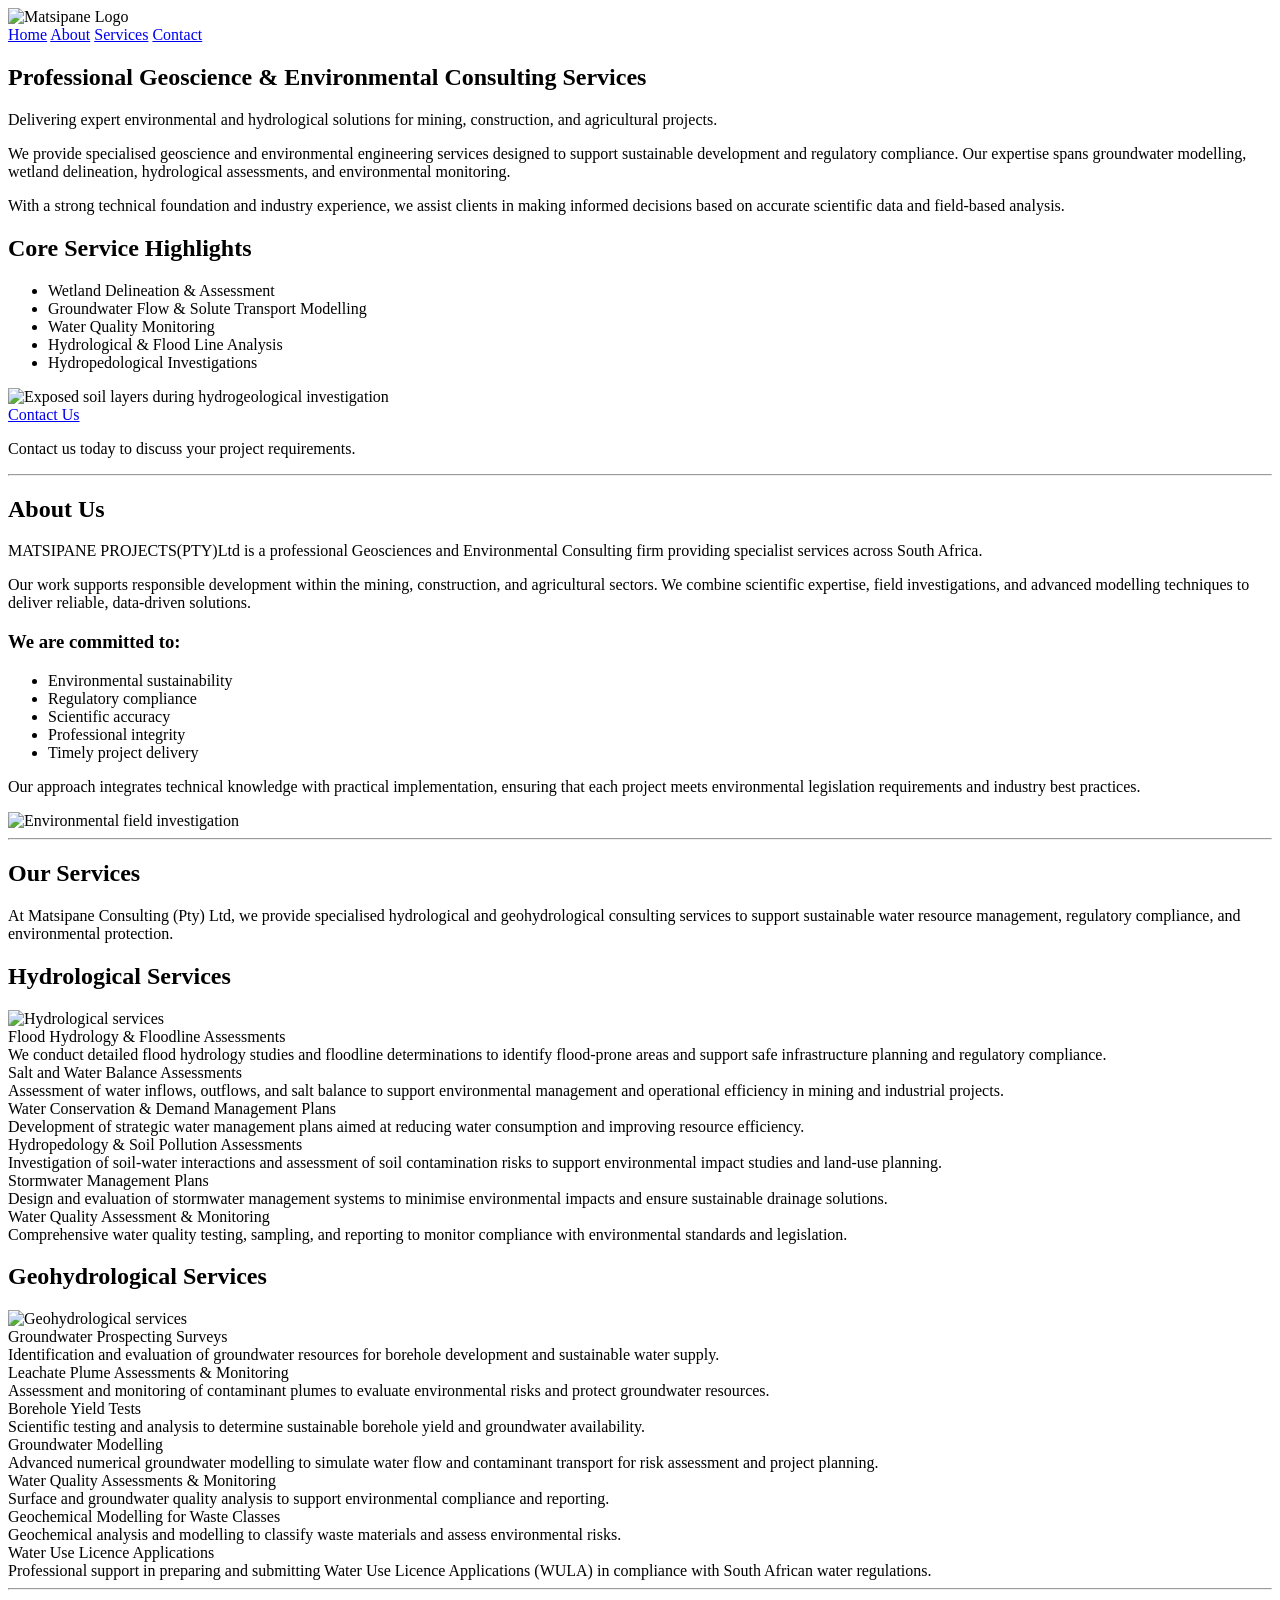
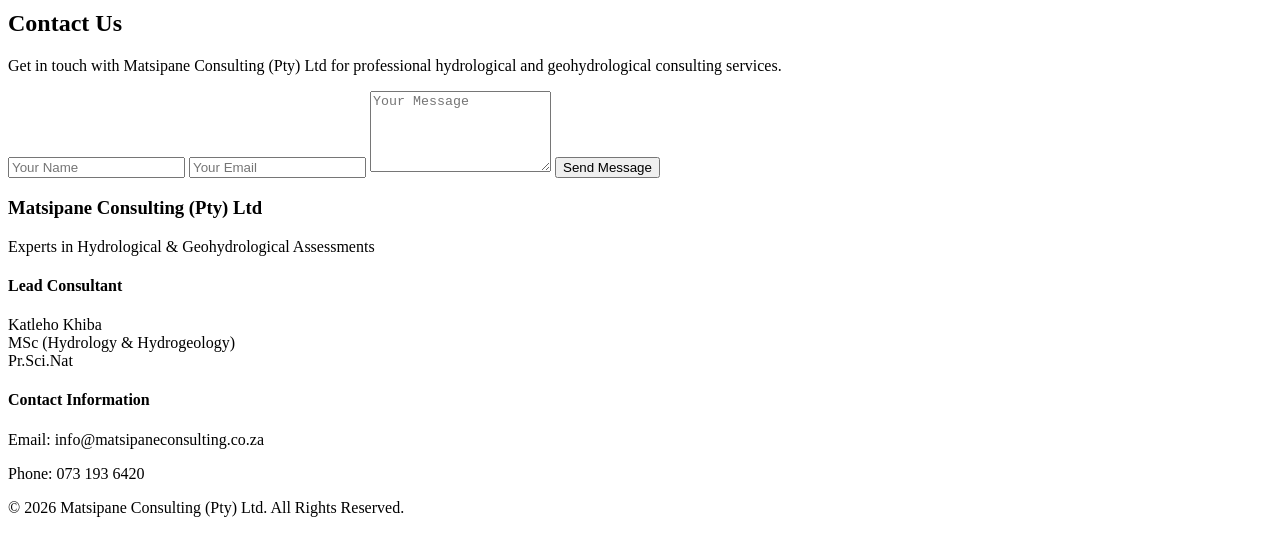
==== index.html @ deac7342 "FormSubmit update" ====
<!DOCTYPE html>
<html lang="en">
<head>
    <meta charset="UTF-8">
    <meta name="viewport" content="width=device-width, initial-scale=1.0">
    <title>MATSIPANE-PROJECTS-PTY-Ltd</title>
    <link rel="stylesheet" href="style.css">
    <!-- Favicon -->
    <link rel="icon" href="assets/log/WhatsApp_Image_2026-02-06_at_11.30.01-removebg-preview_upscayl_4x_ultrasharp-4x - Copy.png" type="image/png">
</head>
<body>
    <!-- Header / Navigation -->
    <header>
        <!-- logo  -->
        <img src="assets/log/WhatsApp_Image_2026-02-06_at_11.30.01-removebg-preview_upscayl_4x_ultrasharp-4x.png" alt="Matsipane Logo" class="logo">

        <nav class="navbar">
            <!-- Hamburger Menu Button -->
            <div class="nav-toggle" id="navToggle">
                <span></span>
                <span></span>
                <span></span>
            </div>

            <!-- Navigation Links -->
            <div class="nav-links" id="navLinks">
                <a href="#hero" class="home">Home</a>
                <a href="#about" class="about">About</a>
                <a href="#services" class="services">Services</a>
                <a href="#contact" class="contact">Contact</a>
            </div>
            
        </nav>
    </header>

    <main class="container">
    <!-- Home Section -->
    <section id="hero" class="hero">
        
        
        <h1>Professional Geoscience & Environmental Consulting Services</h1>
        <p>
            Delivering expert environmental and hydrological solutions for mining, construction, and agricultural projects.
        </p>

        <div class="intro">
            <p>
                We provide specialised geoscience and environmental engineering services designed to support sustainable development
                and
                regulatory compliance. Our expertise spans groundwater modelling, wetland delineation, hydrological assessments, and
                environmental monitoring.
            </p>
            <p>
                With a strong technical foundation and industry experience, we assist clients in making informed decisions based on
                accurate scientific data and field-based analysis.
            </p>
        </div>

    </section>

    <section class="service-highlights">
        <div class="text-content">
            <h2>Core Service Highlights</h2>
            <ul>
                <li>Wetland Delineation & Assessment</li>
                <li>Groundwater Flow & Solute Transport Modelling</li>
                <li>Water Quality Monitoring</li>
                <li>Hydrological & Flood Line Analysis</li>
                <li>Hydropedological Investigations</li>
            </ul>
        </div>

        <div class="image-content">
            <img src="assets/images/WhatsApp Image 2026-02-11 at 09.54.07.jpeg" 
            alt="Exposed soil layers during hydrogeological investigation">
        </div>
    </section>

    <a href="#contact" class="contact-btn">Contact Us</a>
    <P class="contact-text">Contact us today to discuss your project requirements.</P>

    <hr>

    <!-- About Us Section -->

    <section id="about" class="about-section"> 
        <div class="about-container">

            <div class="about-text">
                <h1>About Us</h1>

                <p>MATSIPANE PROJECTS(PTY)Ltd is a professional Geosciences and Environmental Consulting firm providing specialist
                    services
                    across South Africa.
                </p>
                
                <p>
                    Our work supports responsible development within the mining, construction, and agricultural sectors. We combine
                    scientific expertise, field investigations, and advanced modelling techniques to deliver reliable, data-driven
                    solutions.
                </p>
                
                <h3>We are committed to:</h3>
                <ul>
                    <li>Environmental sustainability</li>
                    <li>Regulatory compliance</li>
                    <li>Scientific accuracy</li>
                    <li>Professional integrity</li>
                    <li>Timely project delivery</li>
                </ul>
                <p>
                    Our approach integrates technical knowledge with practical implementation, ensuring that each project meets
                    environmental legislation requirements and industry best practices.
                </p>
            </div>

            <div class="about-image">
                <img src="assets/images/WhatsApp Image 2026-02-11 at 09.54.06 (3).jpeg" alt="Environmental field investigation">
            </div>
        </div>
        
    </section>

    <hr>

    <!-- Services Section -->
    <section id="services">
        <h1>Our Services</h1>
        <p>
            At Matsipane Consulting (Pty) Ltd, we provide specialised hydrological and geohydrological consulting services to
            support sustainable water resource management, regulatory compliance, and environmental protection.
        </p>

        <div class="services-table">

            <div class="hydro-services">
                <h2>Hydrological Services</h2>
                <img src="assets/images/WhatsApp Image 2026-02-11 at 09.54.06.jpeg" class="service-image" alt="Hydrological services">
                
                <div class="service-row">
                    <div class="service-title">Flood Hydrology & Floodline Assessments</div>
                    <div class="service-desc">
                        We conduct detailed flood hydrology studies and floodline determinations to identify flood-prone areas and
                        support
                        safe infrastructure planning and regulatory compliance.
                    </div>
                </div>
                
                <div class="service-row">
                    <div class="service-title">Salt and Water Balance Assessments</div>
                    <div class="service-desc">
                        Assessment of water inflows, outflows, and salt balance to support environmental management and operational
                        efficiency in mining and industrial projects.
                    </div>
                </div>
                
                <div class="service-row">
                    <div class="service-title">Water Conservation & Demand Management Plans</div>
                    <div class="service-desc">
                        Development of strategic water management plans aimed at reducing water consumption and improving resource
                        efficiency.
                    </div>
                </div>
                
                <div class="service-row">
                    <div class="service-title">Hydropedology & Soil Pollution Assessments</div>
                    <div class="service-desc">
                        Investigation of soil-water interactions and assessment of soil contamination risks to support environmental
                        impact
                        studies and land-use planning.
                    </div>
                </div>
                
                <div class="service-row">
                    <div class="service-title">Stormwater Management Plans</div>
                    <div class="service-desc">
                        Design and evaluation of stormwater management systems to minimise environmental impacts and ensure sustainable
                        drainage solutions.
                    </div>
                </div>
                
                <div class="service-row">
                    <div class="service-title">Water Quality Assessment & Monitoring</div>
                    <div class="service-desc">
                        Comprehensive water quality testing, sampling, and reporting to monitor compliance with environmental standards
                        and legislation.
                    </div>
                </div>
            </div>            

            <div class="geo-services">
                <h2>Geohydrological Services</h2>
                <img src="assets/images/WhatsApp Image 2026-02-11 at 09.54.06 (2).jpeg" class="service-image" alt="Geohydrological services">

                <div class="service-row">
                    <div class="geo-title">Groundwater Prospecting Surveys</div>
                    <div class="geo-desc">
                        Identification and evaluation of groundwater resources for borehole development and sustainable water supply.
                    </div>
                </div>

                <div class="service-row">
                    <div class="geo-title">Leachate Plume Assessments & Monitoring</div>
                    <div class="geo-desc">
                        Assessment and monitoring of contaminant plumes to evaluate environmental risks and protect groundwater
                        resources.
                    </div>
                </div>
            
                <div class="service-row">
                    <div class="geo-title">Borehole Yield Tests</div>
                    <div class="geo-desc">
                        Scientific testing and analysis to determine sustainable borehole yield and groundwater availability.
                    </div>
                </div>
                
                <div class="service-row">
                    <div class="geo-title">Groundwater Modelling</div>
                    <div class="geo-desc">
                        Advanced numerical groundwater modelling to simulate water flow and contaminant transport for risk assessment
                        and project planning.
                    </div>
                </div>
                
                <div class="service-row">
                    <div class="geo-title">Water Quality Assessments & Monitoring</div>
                    <div class="geo-desc">
                        Surface and groundwater quality analysis to support environmental compliance and reporting.
                    </div>
                </div>
                
                <div class="service-row">
                    <div class="geo-title">Geochemical Modelling for Waste Classes</div>
                    <div class="geo-desc">
                        Geochemical analysis and modelling to classify waste materials and assess environmental risks.
                    </div>
                </div>
                
                <div class="service-row">
                    <div class="geo-title">Water Use Licence Applications</div>
                    <div class="geo-desc">
                        Professional support in preparing and submitting Water Use Licence Applications (WULA) in compliance with South
                        African water regulations.
                    </div>
                </div>
                
            </div>
        </div>

    </section>

    <hr>

    <!-- Contact Section -->
    <section id="contact">
        <div class="contact-container">
            <h2>Contact Us</h2>
            <p>
                Get in touch with Matsipane Consulting (Pty) Ltd for professional
                hydrological and geohydrological consulting services.
            </p>

            <form action="https://formsubmit.co/sonopokhiba30@gmail.com" method="POST" class="contact-form">
            
                <input type="text" name="name" placeholder="Your Name" required>
            
                <input type="email" name="email" placeholder="Your Email" required>
            
                <textarea name="message" rows="5" placeholder="Your Message" required></textarea>
            
                <!-- Optional settings -->
                <input type="hidden" name="_subject" value="New message from website!">
                <input type="hidden" name="_captcha" value="false">
            
                <button type="submit">Send Message</button>

                <input type="hidden" name="_next" value="thankyou.html">
            
            </form>
            
        </div>
    </section>
    </main>

    <!-- Footer -->
    <footer>
        <div class="footer-container">
    
            <div class="footer-column">
                <h3>Matsipane Consulting (Pty) Ltd</h3>
                <p>Experts in Hydrological & Geohydrological Assessments</p>
            </div>
    
            <div class="footer-column">
                <h4>Lead Consultant</h4>
                <p>
                    Katleho Khiba<br>
                    MSc (Hydrology & Hydrogeology)<br>
                    Pr.Sci.Nat
                </p>
            </div>
    
            <div class="footer-column">
                <h4>Contact Information</h4>
                <p>Email: info@matsipaneconsulting.co.za</p>
                <p>Phone: 073 193 6420</p>
            </div>
    
        </div>
    
        <div class="footer-bottom">
            <p>© 2026 Matsipane Consulting (Pty) Ltd. All Rights Reserved.</p>
        </div>
    </footer>

    <script src="script.js"></script>
</body>
</html>
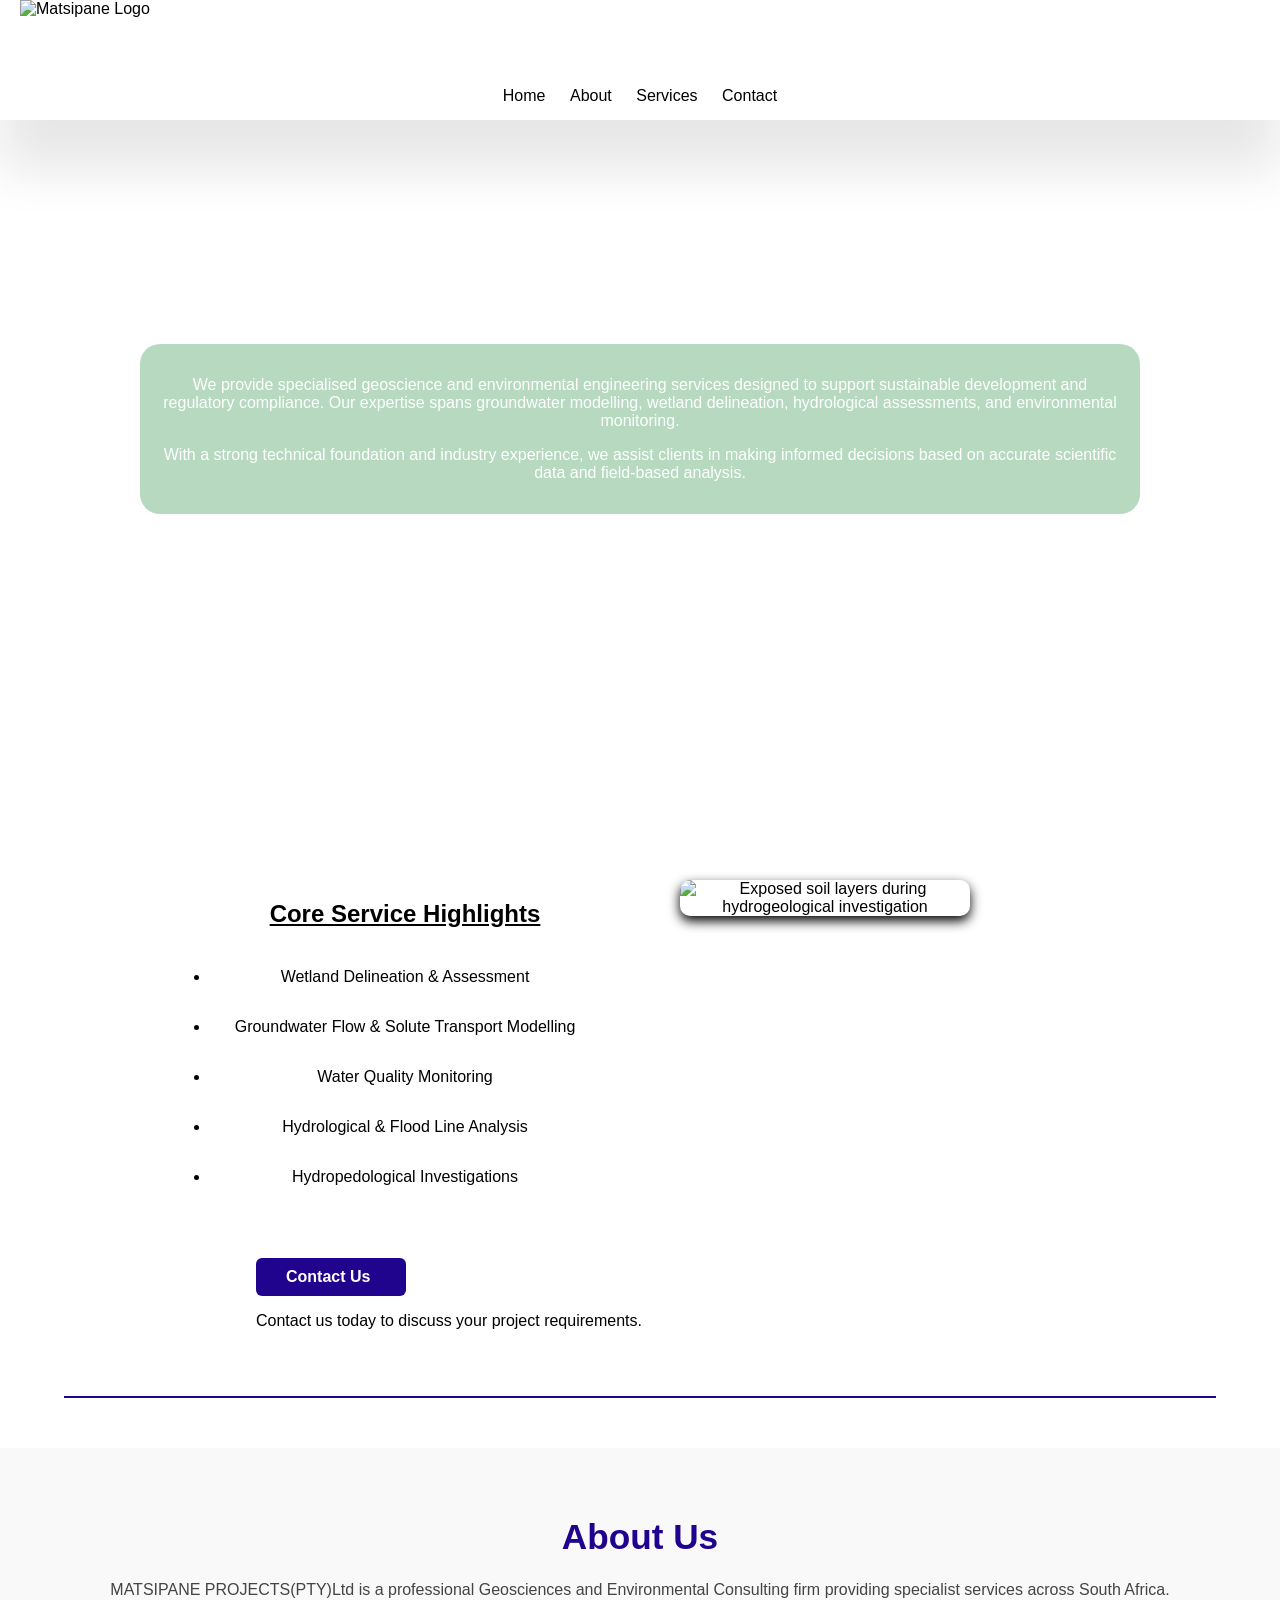
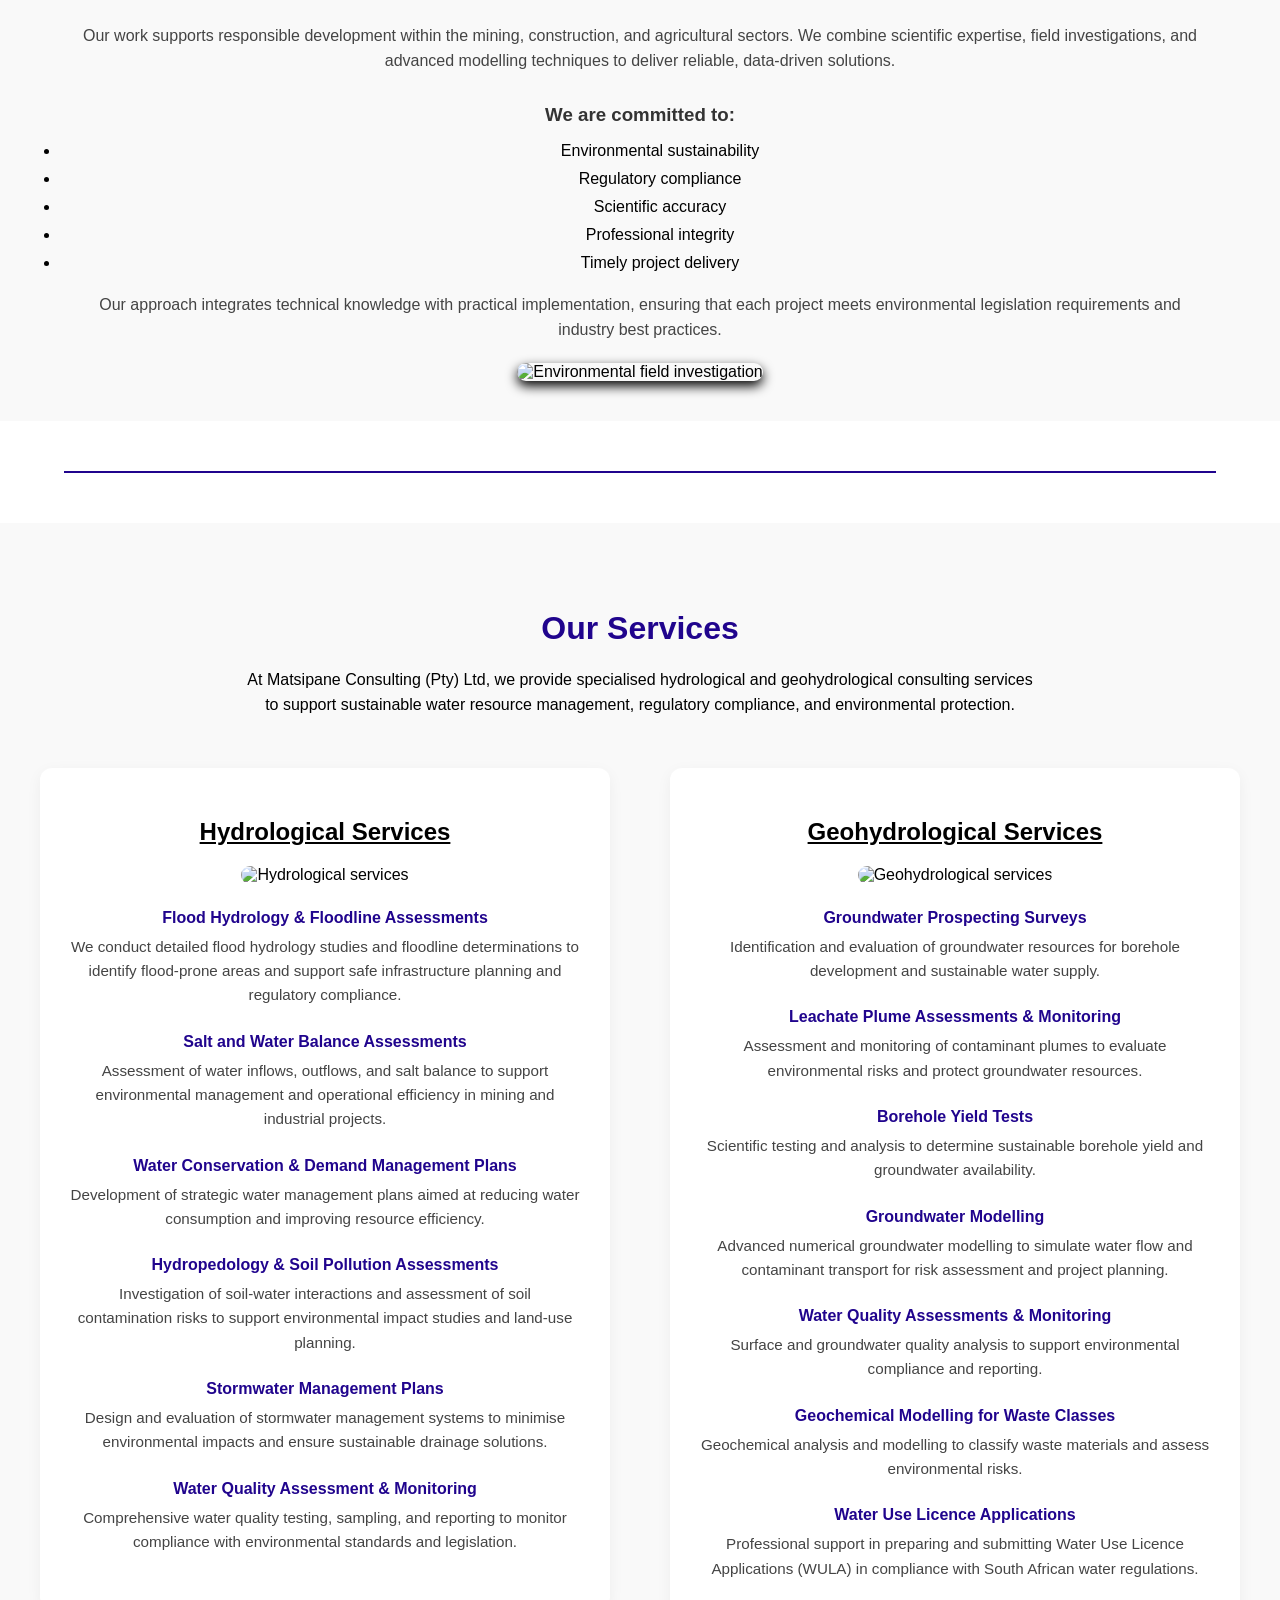
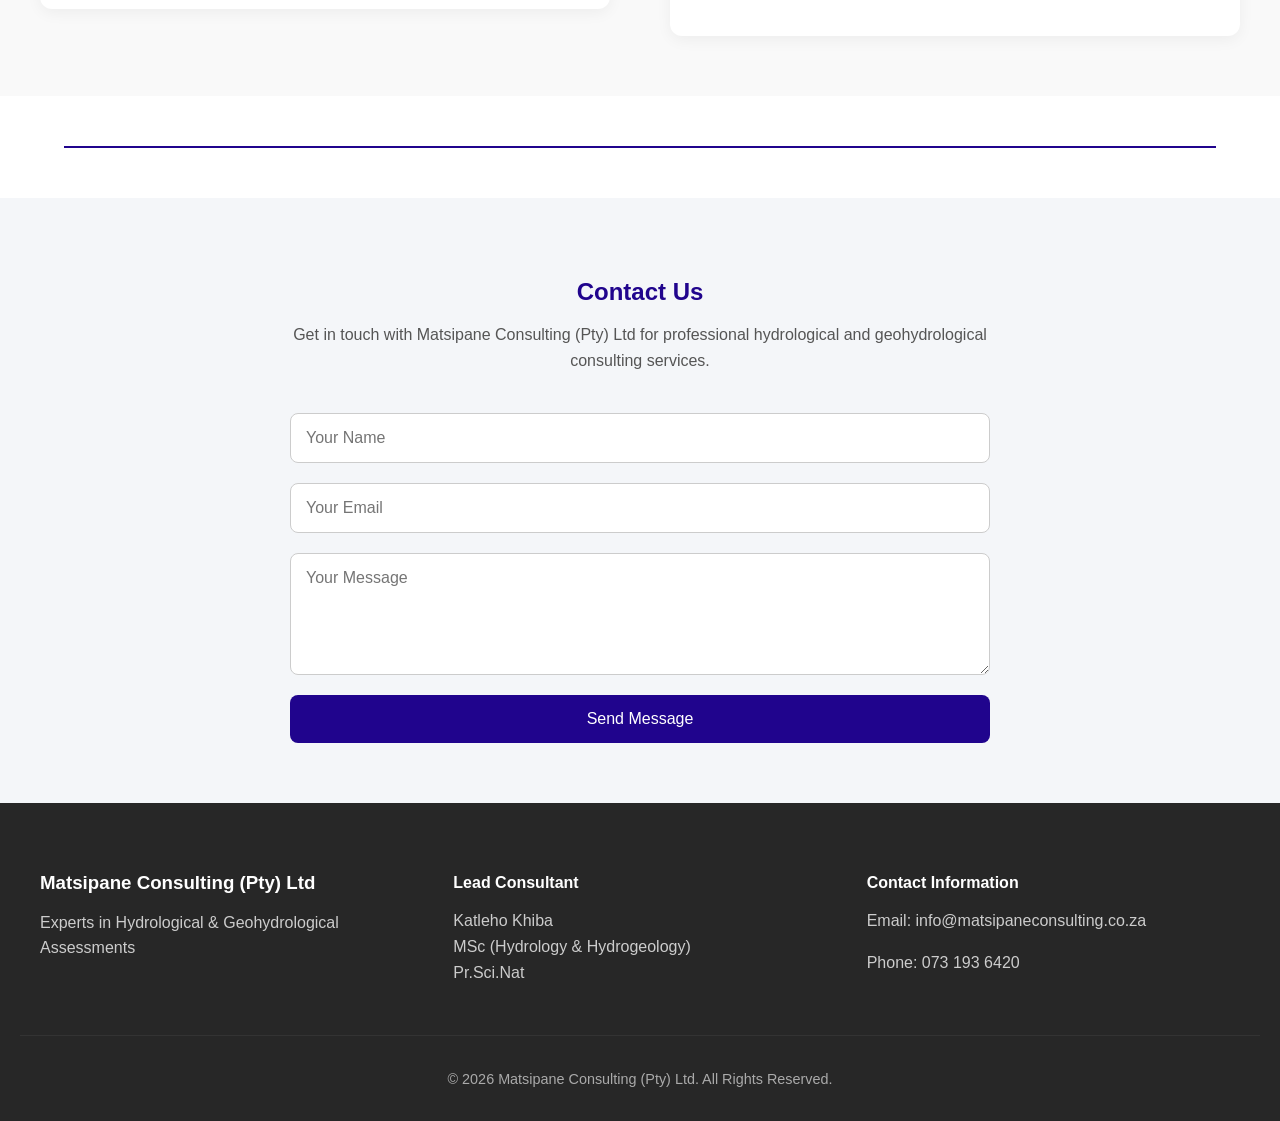
==== commit a64588ea: "FormSubmit update" ====
--- a/index.html
+++ b/index.html
@@ -260,7 +260,7 @@
                 hydrological and geohydrological consulting services.
             </p>
 
-            <form action="https://formsubmit.co/sonopokhiba30@gmail.com" method="POST" class="contact-form">
+            <form action="https://formsubmit.co/sonopokhiba30@gmail.com" method="POST" id="contact-form">
             
                 <input type="text" name="name" placeholder="Your Name" required>
             
@@ -268,15 +268,17 @@
             
                 <textarea name="message" rows="5" placeholder="Your Message" required></textarea>
             
-                <!-- Optional settings -->
                 <input type="hidden" name="_subject" value="New message from website!">
                 <input type="hidden" name="_captcha" value="false">
+                <input type="hidden" name="_template" value="box">
             
                 <button type="submit">Send Message</button>
-
-                <input type="hidden" name="_next" value="thankyou.html">
             
             </form>
+            
+            <p id="success-message" style="display:none; color:green; margin-top:15px;">
+                ✅ Thank you! Your message has been sent successfully.
+            </p>
             
         </div>
     </section>
--- a/style.css
+++ b/style.css
@@ -0,0 +1,520 @@
+* {
+    box-sizing: border-box;
+}
+
+body {
+    font-family: 'Open Sans', sans-serif;
+    margin: 0;
+}
+
+header {
+    width: 100%;
+    height: 120px;
+    background-color: #ffffff;
+    box-shadow: 0 50px 50px rgba(23, 22, 22, 0.1);
+    display: flex;
+    flex-direction: column;
+    justify-content: flex-end;
+    align-items: center;
+    padding: 15px;
+    position: fixed;
+    top: 0;
+    z-index: 1000;
+}
+
+.logo {
+    width: 250px;
+    max-width: 100%;
+    height: auto;
+    position: absolute;
+    top: 0px;
+    left: 20px;
+}
+
+
+.nav-links a {
+    color: black;
+    margin: 0 10px;
+    align-items: center;
+    text-decoration: none;
+    display: inline-block;
+    transition: all 0.1s ease;
+}
+
+.nav-links a:hover {
+    color: #20048d;
+    text-decoration: underline;
+    transform: scale(1.2);
+}
+
+main {
+    padding-top: 120px;
+    display: flex;
+    flex-direction: column;
+}
+
+section {
+    padding: 40px;
+    text-align: center;
+}
+
+.hero {
+    min-height: 80vh;
+    background: url('assets/images/fotoauge-bachalpsee-4336340_1280.jpg') no-repeat center center/cover;
+    color: rgb(255, 255, 255);
+    padding: 100px 20px;
+    text-align: center;
+    width: 100%;
+}
+
+h1 {
+    font-family: 'Montserrat', sans-serif;
+    font-size: 2em;
+}
+
+.intro {
+    margin: 0 auto;
+    max-width: 1000px;
+    padding: 1em;
+    border-radius: 20px;
+    background: rgba(43, 143, 70, 0.341);
+    backdrop-filter: blur(5px) saturate(150%);
+}
+
+.service-highlights {
+    display: flex;
+    flex-wrap: wrap;
+    justify-content: space-between;
+    gap: 40px;
+}
+
+.text-content, .image-content {
+    flex: 1 1 400px;
+    padding: 0 20px;
+}
+
+.text-content h2, 
+.text-content ul {
+    padding-left: 150px;
+    margin-bottom: 1rem;
+}
+
+.text-content li {
+    margin-bottom: 2rem;
+}
+
+.text-content h2 {
+    margin-bottom: 40px;
+    text-decoration: underline;
+}
+
+.image-content img {
+    width: 300px;
+    max-width: 100%;
+    height: auto;
+    box-shadow: 0 5px 12px rgba(0, 0, 0, 1.0);
+    border-radius: 10px;
+    margin-right: 250px;
+}
+
+.contact-btn {
+    width: 150px;
+    padding: 10px 30px;
+    margin-left: 20%;
+    background: #20048d;
+    /* use your brand color */
+    color: white;
+    text-decoration: none;
+    border-radius: 6px;
+    font-weight: 600;
+    transition: all 0.2s ease;
+}
+
+.contact-btn:hover {
+    background: #14025f;
+    transform: translateY(-2px);
+}
+
+.contact-text {
+    margin-left: 20%;
+}
+
+hr {
+    border: none;
+    height: 2px;
+    background-color: #20048d;
+    width: 90%;
+    margin: 50px auto;
+}
+
+.about-section {
+    padding: 40px 20px;
+    background-color: #f9f9f9;
+}
+
+.action-container {
+    max-width: 1200px;
+    margin: 0 auto;
+    display: flex;
+    gap: 50px;
+    align-items: center;
+    justify-content: space-between;
+}
+
+.about-text {
+    flex: 1;
+}
+
+.about-text h1 {
+    font-size: 2.2rem;
+    margin-bottom: 20px;
+    color: #20048d;
+}
+
+.about-text h3 {
+    margin-top: 30px;
+    margin-bottom: 15px;
+    color: #333;
+}
+
+.about-text p {
+    padding: 0 50px;
+    margin-bottom: 20px;
+    line-height: 1.6;
+    color: #444;
+}
+
+.about-text ul {
+    margin-bottom: 20px;
+    
+}
+
+.about-text li {
+    margin-bottom: 10px;
+    
+}
+
+.about-image {
+    flex: 1;
+}
+
+.about-image img {
+    width: 100%;
+    max-width: 650px;
+    height: auto;
+    border-radius: 10px;
+    box-shadow: 0 5px 12px rgba(0, 0, 0, 1.0);
+}
+
+.services-table {
+    max-width: 1200px;
+    margin: 0 auto;
+    display: flex;
+    gap: 60px;
+    align-items: flex-start;
+}
+
+.hydro-services,
+.geo-services {
+    flex: 1;
+}
+
+#services {
+    padding: 60px 20px;
+    background-color: #f9f9f9;
+    text-align: center;
+}
+
+#services h1 {
+    margin-bottom: 20px;
+    color: #20048d;
+}
+
+#services p {
+    max-width: 800px;
+    margin: 0 auto 50px auto;
+    line-height: 1.6;
+}
+
+.hydro-services,
+.geo-services {
+    background: #fff;
+    padding: 30px;
+    border-radius: 12px;
+    box-shadow: 0 4px 15px rgba(0, 0, 0, 0.05);
+}
+
+.hydro-services h2,
+.geo-services h2{
+    text-decoration: underline;
+}
+
+.service-image {
+    width: 100%;
+    max-height: 250px;
+    object-fit: cover;
+    border-radius: 10px;
+    margin-bottom: 25px;
+}
+
+.service-row {
+    margin-bottom: 25px;
+}
+
+.service-title,
+.geo-title {
+    font-weight: bold;
+    margin-bottom: 8px;
+    color: #20048d;
+}
+
+.service-desc,
+.geo-desc {
+    font-size: 0.95rem;
+    line-height: 1.6;
+    color: #444;
+}
+
+#contact {
+    background-color: #f4f6f9;
+    padding: 60px 20px;
+}
+
+.contact-container {
+    max-width: 700px;
+    margin: 0 auto;
+    text-align: center;
+}
+
+#contact h2 {
+    color: #20048d;
+    margin-bottom: 15px;
+}
+
+#contact p {
+    margin-bottom: 40px;
+    color: #555;
+    line-height: 1.6;
+}
+
+#contact-form {
+    display: flex;
+    flex-direction: column;
+    gap: 20px;
+}
+
+#contact-form input,
+#contact-form textarea {
+    padding: 15px;
+    border: 1px solid #ccc;
+    border-radius: 8px;
+    font-size: 1rem;
+    font-family: inherit;
+    transition: border 0.2s ease, box-shadow 0.2s ease;
+}
+
+#contact-form input:focus,
+#contact-form textarea:focus {
+    outline: none;
+    border-color: #20048d;
+    box-shadow: 0 0 0 3px rgba(32, 4, 141, 0.1);
+}
+
+#contact-form button {
+    padding: 15px;
+    background-color: #20048d;
+    color: #fff;
+    border: none;
+    border-radius: 8px;
+    font-size: 1rem;
+    cursor: pointer;
+    transition: background-color 0.2s ease, transform 0.1s ease;
+}
+
+#contact-form button:hover {
+    background-color: #160364;
+    transform: translateY(-2px);
+}
+
+footer {
+    background-color: #272727;
+    color: #f5f5f5;
+    padding: 50px 20px 20px 20px;
+}
+
+.footer-container {
+    max-width: 1200px;
+    margin: 0 auto;
+    display: flex;
+    justify-content: space-between;
+    gap: 40px;
+    flex-wrap: wrap;
+}
+
+.footer-column {
+    flex: 1 1 250px;
+}
+
+.footer-column h3,
+.footer-column h4 {
+    margin-bottom: 15px;
+    color: #ffffff;
+}
+
+.footer-column p {
+    margin-bottom: 10px;
+    color: #ccc;
+    line-height: 1.6;
+}
+
+.footer-bottom {
+    text-align: center;
+    margin-top: 40px;
+    padding-top: 20px;
+    border-top: 1px solid #333;
+    font-size: 0.9rem;
+    color: #aaa;
+}
+
+@media (max-width: 845px)  {
+    header {
+        height: 110px;
+    }
+    .logo {
+        width: 220px;
+        height: auto;
+        position: absolute;
+        top: 0px;
+        left: 10px;
+        }
+    
+    .navbar {
+        background-color: #ffffff;
+        width: 2rem;
+        position: absolute;
+        top: 40px;
+        right: 50px;
+    }
+
+    .nav-toggle {
+        display: flex;
+        flex-direction: column;
+        cursor: pointer;
+        width: 25px;
+        height: 20px;
+        justify-content: space-between;
+    }
+    .nav-toggle span {
+        width: 100%;
+        height: 3px;
+        background-color: #464343;
+        transition: all 0.3s ease;;
+        }
+
+    .nav-links {
+        display: none ;
+        flex-direction: row;
+        width: 100%;
+        margin-top: 1rem;
+        position: absolute;
+        top: 10px;
+        right: 200px;
+    }
+
+    .nav-links.active {
+        display: flex;
+    }
+
+    .nav-links a {
+        margin: 5px 0;
+        padding: 5px;
+        text-align: center;
+        border-bottom: 1px solid #20048d;
+    }
+
+    .nav-toggle.active span:nth-child(1) {
+        transform:rotate(45deg) translate(5px, 5px)
+    }
+
+    .nav-toggle.active span:nth-child(2) {
+        opacity: 0;
+    }
+
+    .nav-toggle.active span:nth-child(3) {
+        transform: rotate(-45deg) translate(7px, -6px);
+    }
+
+    main {
+        padding-top: 100px;
+    }
+
+    .intro {
+        margin: 0px 20px;
+    }
+
+    .service-highlights {
+        flex-direction: column;
+        align-items: center;
+        text-align: center;
+    }
+
+    .text-content, 
+    .image-content {
+        flex: 1 1 100%;
+        padding: 0;
+    }
+
+    .text-content h2,
+    .text-content ul {
+        padding-left: 0px;
+        text-align: center;
+    }   
+
+    .text-content li {
+        list-style-position: inside;
+    }
+
+    .image-content img {
+        position: static;
+        margin: 0px auto;
+    }
+
+    .about-container {
+        flex-direction: column;
+        gap: 30px;
+        text-align: center;
+    }
+
+    .about-section {
+        padding: 0;
+        margin: 0;
+    }
+
+    .about-text p {
+        padding: 0 20px;
+    }
+    
+    .about-text ul {
+        margin-bottom: 20px;
+        padding: 0 ;
+    }
+
+    .about-text li {
+        list-style-position: inside;
+    } 
+
+    .services-table {
+        flex-direction: column;
+        gap: 40px;
+    }
+    
+    .hydro-services,
+    .geo-services {
+        width: 100%;
+    }
+
+        .footer-container {
+            text-align: center;
+        }
+
+}
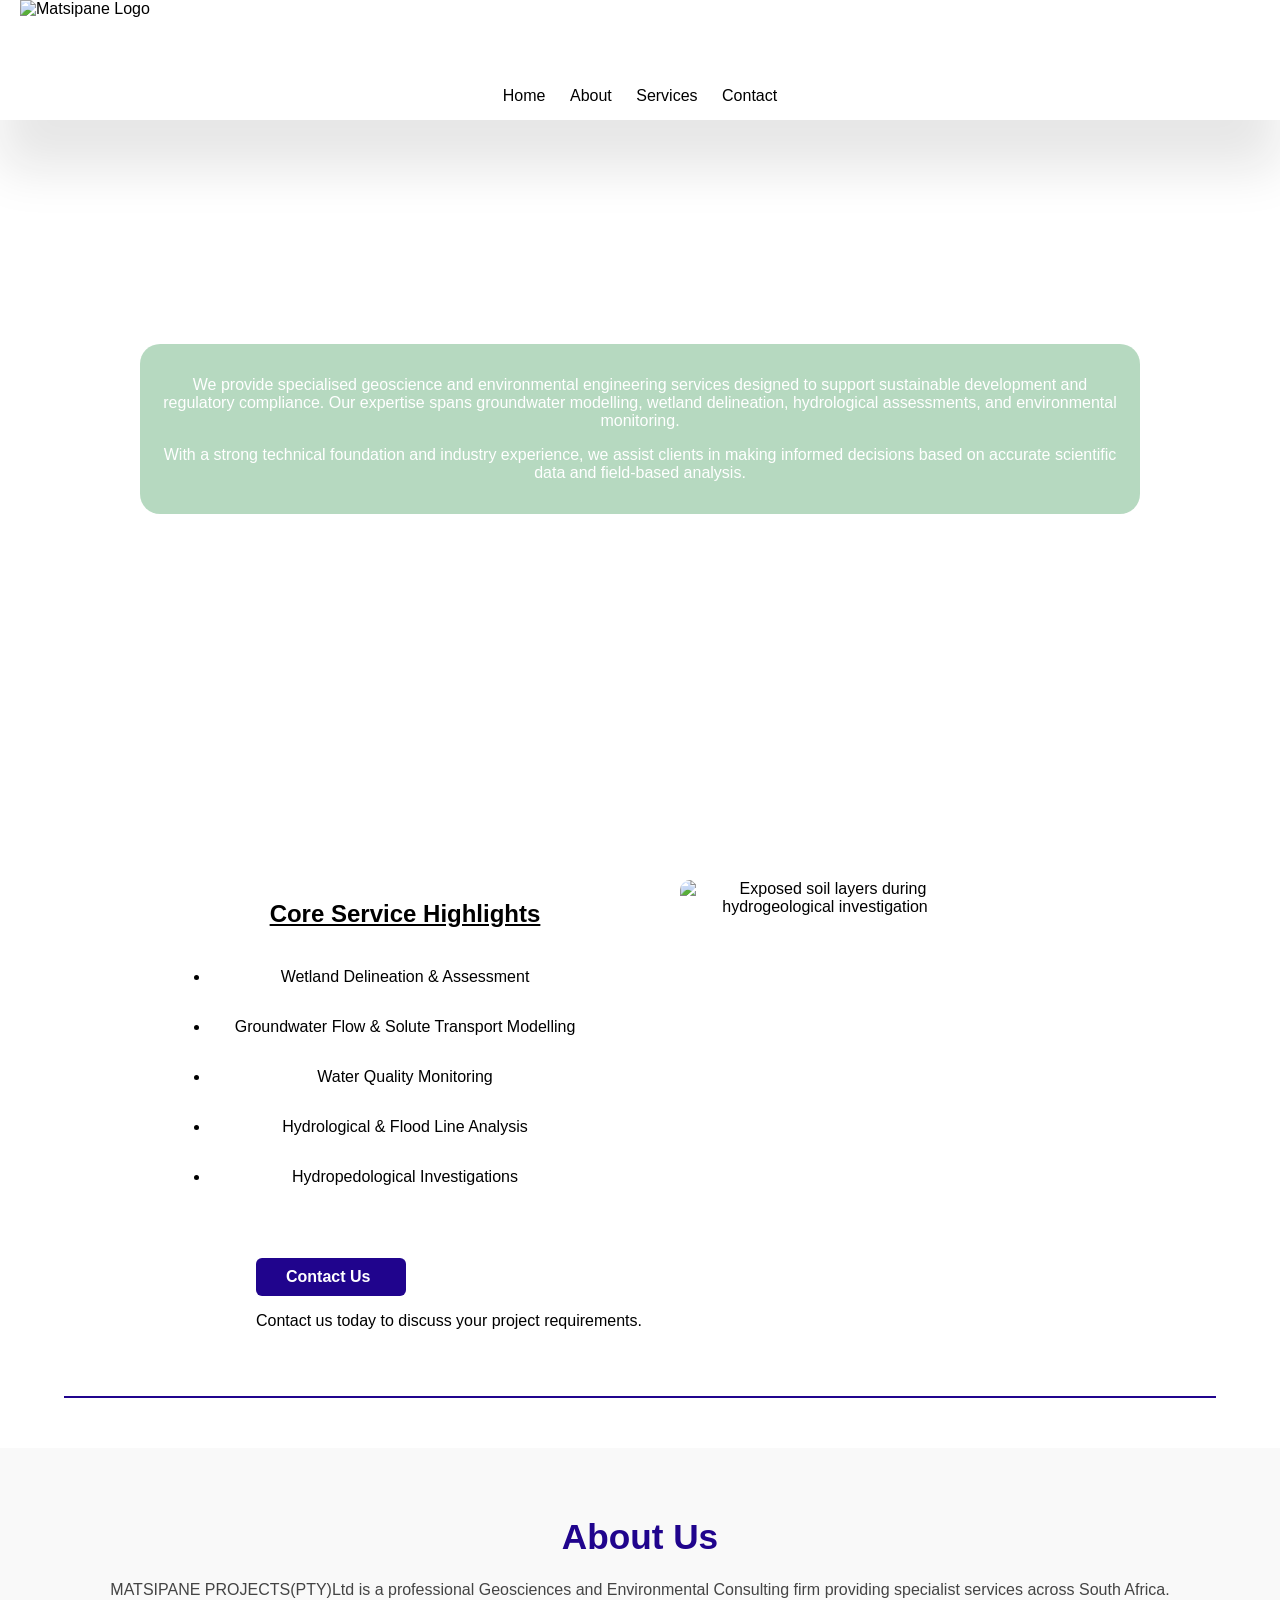
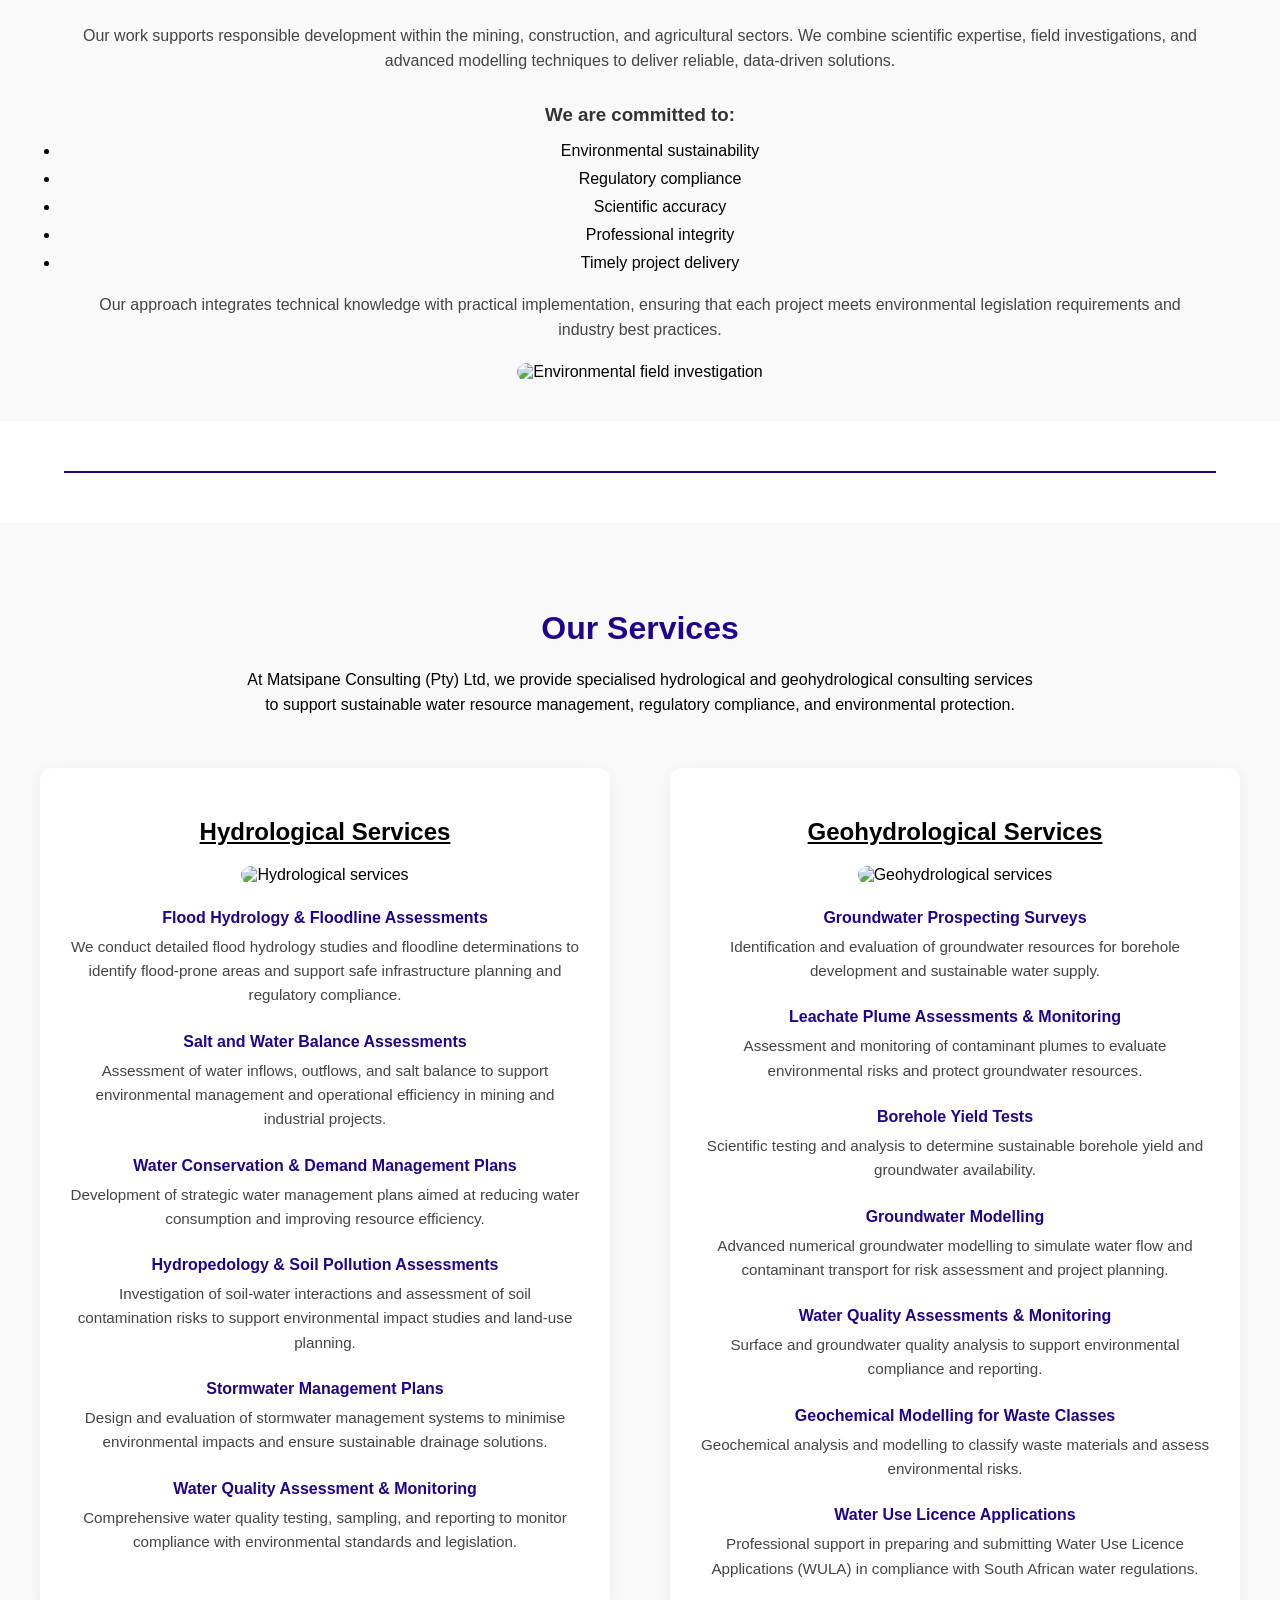
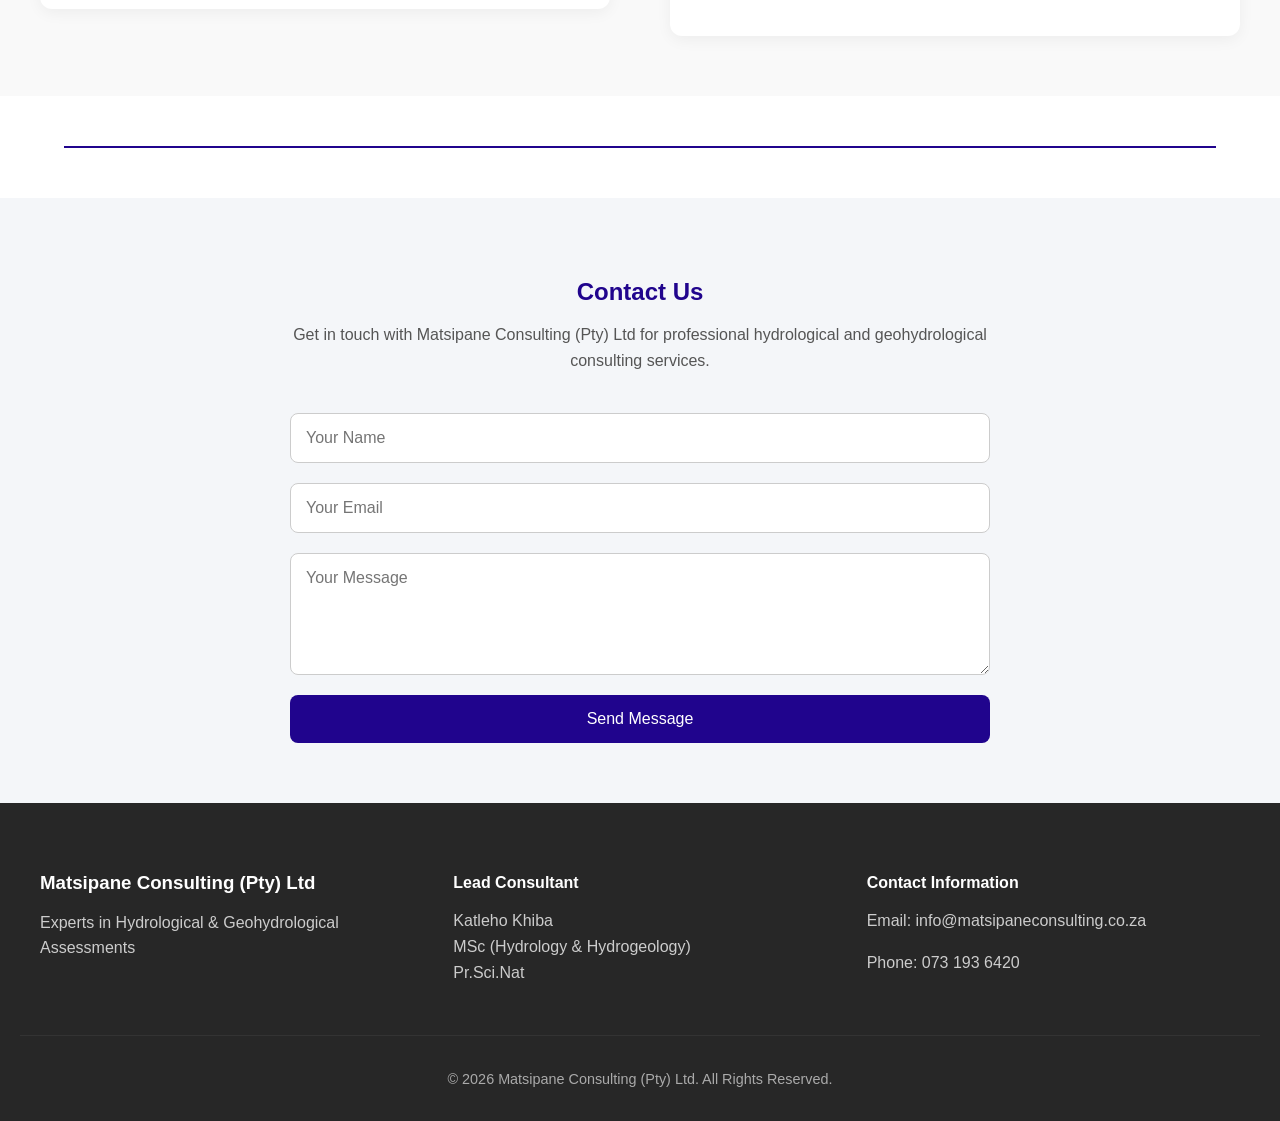
==== commit 2504dabd: "Last commit" ====
--- a/index.html
+++ b/index.html
@@ -260,7 +260,7 @@
                 hydrological and geohydrological consulting services.
             </p>
 
-            <form action="https://formsubmit.co/sonopokhiba30@gmail.com" method="POST" id="contact-form">
+            <form action="https://formsubmit.co/katlehokhiba20@gmail.com" method="POST" id="contact-form">
             
                 <input type="text" name="name" placeholder="Your Name" required>
             
@@ -275,10 +275,6 @@
                 <button type="submit">Send Message</button>
             
             </form>
-            
-            <p id="success-message" style="display:none; color:green; margin-top:15px;">
-                ✅ Thank you! Your message has been sent successfully.
-            </p>
             
         </div>
     </section>
--- a/style.css
+++ b/style.css
@@ -55,6 +55,7 @@
 
 section {
     padding: 40px;
+    scroll-margin-top: 100px;
     text-align: center;
 }
 
@@ -112,7 +113,6 @@
     width: 300px;
     max-width: 100%;
     height: auto;
-    box-shadow: 0 5px 12px rgba(0, 0, 0, 1.0);
     border-radius: 10px;
     margin-right: 250px;
 }
@@ -149,6 +149,7 @@
 
 .about-section {
     padding: 40px 20px;
+    scroll-margin-top: 100px;
     background-color: #f9f9f9;
 }
 
@@ -186,7 +187,6 @@
 
 .about-text ul {
     margin-bottom: 20px;
-    
 }
 
 .about-text li {
@@ -203,7 +203,6 @@
     max-width: 650px;
     height: auto;
     border-radius: 10px;
-    box-shadow: 0 5px 12px rgba(0, 0, 0, 1.0);
 }
 
 .services-table {
@@ -221,6 +220,7 @@
 
 #services {
     padding: 60px 20px;
+    scroll-margin-top: 100px;
     background-color: #f9f9f9;
     text-align: center;
 }
@@ -278,6 +278,7 @@
 #contact {
     background-color: #f4f6f9;
     padding: 60px 20px;
+    scroll-margin-top: 100px;
 }
 
 .contact-container {
